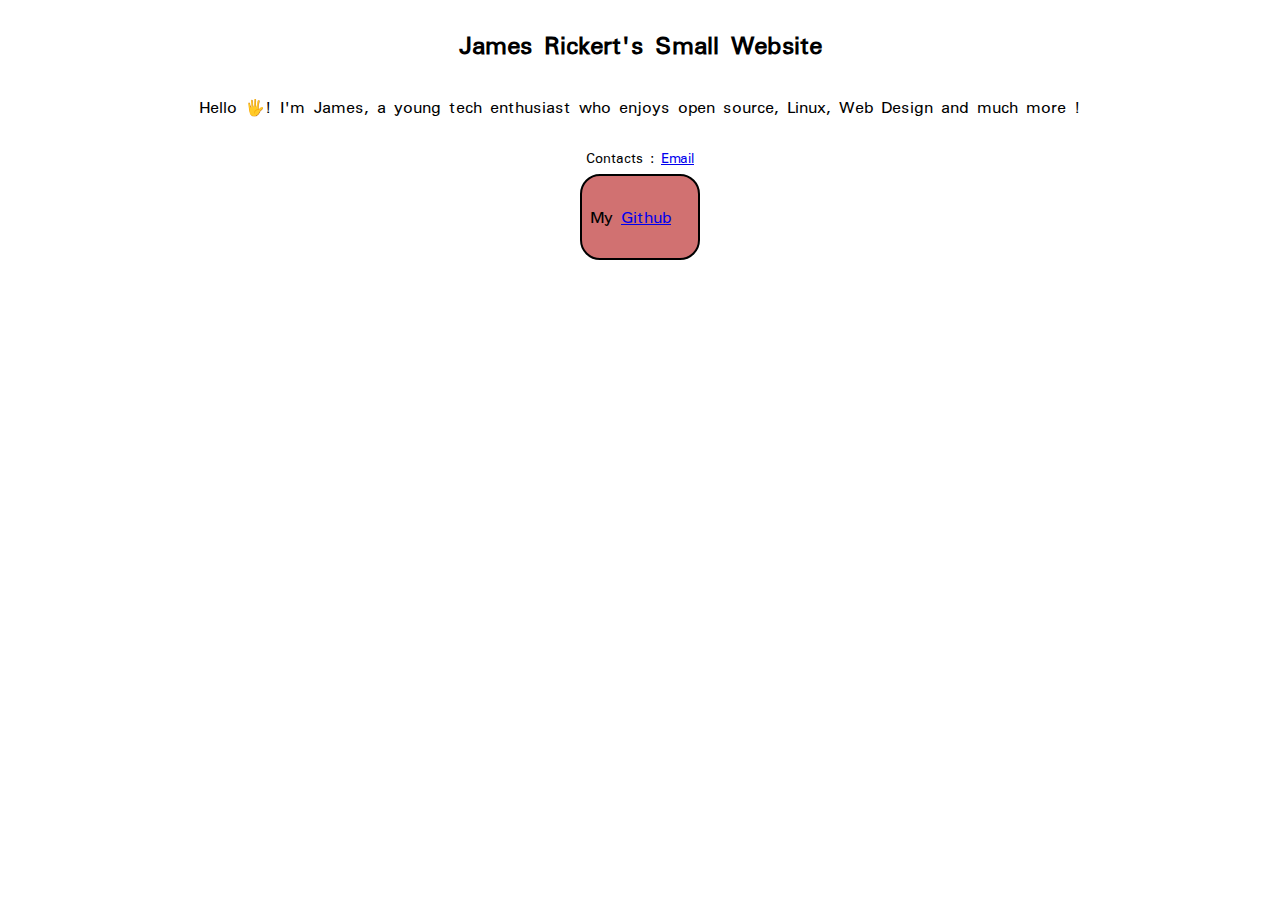
==== index.html @ efe65878 "Add files via upload" ====
<!DOCTYPE html>
<html lang="en">
<head>
    <meta name="description" content="James Rickert's Webpage">
    <meta http-equiv="X-UA-Compatible" content="IE=7">
    <link rel="shortcut icon" href="favicon.ico" type="image/x-icon">
    <link rel="stylesheet" href="style.css">
    <meta charset="UTF-8">
    <meta http-equiv="X-UA-Compatible" content="IE=edge">
    <meta name="viewport" content="width=device-width, initial-scale=1.0">
    <title>James Rickert's Website</title>
</head>
<body>
    <center><h2><strong>James Rickert's Small Website</strong></h2></center>
    <center><p>Hello 🖐! I'm James, a young tech enthusiast who enjoys open source, Linux, Web Design and much more !</p></center>
    <center><small>Contacts : <a href="mailto:jamesrickert@proton.me">Email</a></small></center>
    <div id="services">
        <div id="box" style="background-color: rgb(209, 113, 113);">
            <p>My <a href="https://github.com/jamesrickert">Github</a></p>
        </div>
    </div>
</body>
</html>
---- style.css ----
@import url('https://fonts.googleapis.com/css2?family=Mingzat&display=swap');
body {
    font-family: 'Mingzat', sans-serif;
}
#services {
    display: flex;
    align-items: center;
    justify-content: center;
}
#box {
    padding: 0.5em;
    border: 2px solid black;
    transition: 200ms ease-in-out;
    width: 100px;
    border-radius: 20px;
}
#box:hover {
    transform: scale(1.1);
}
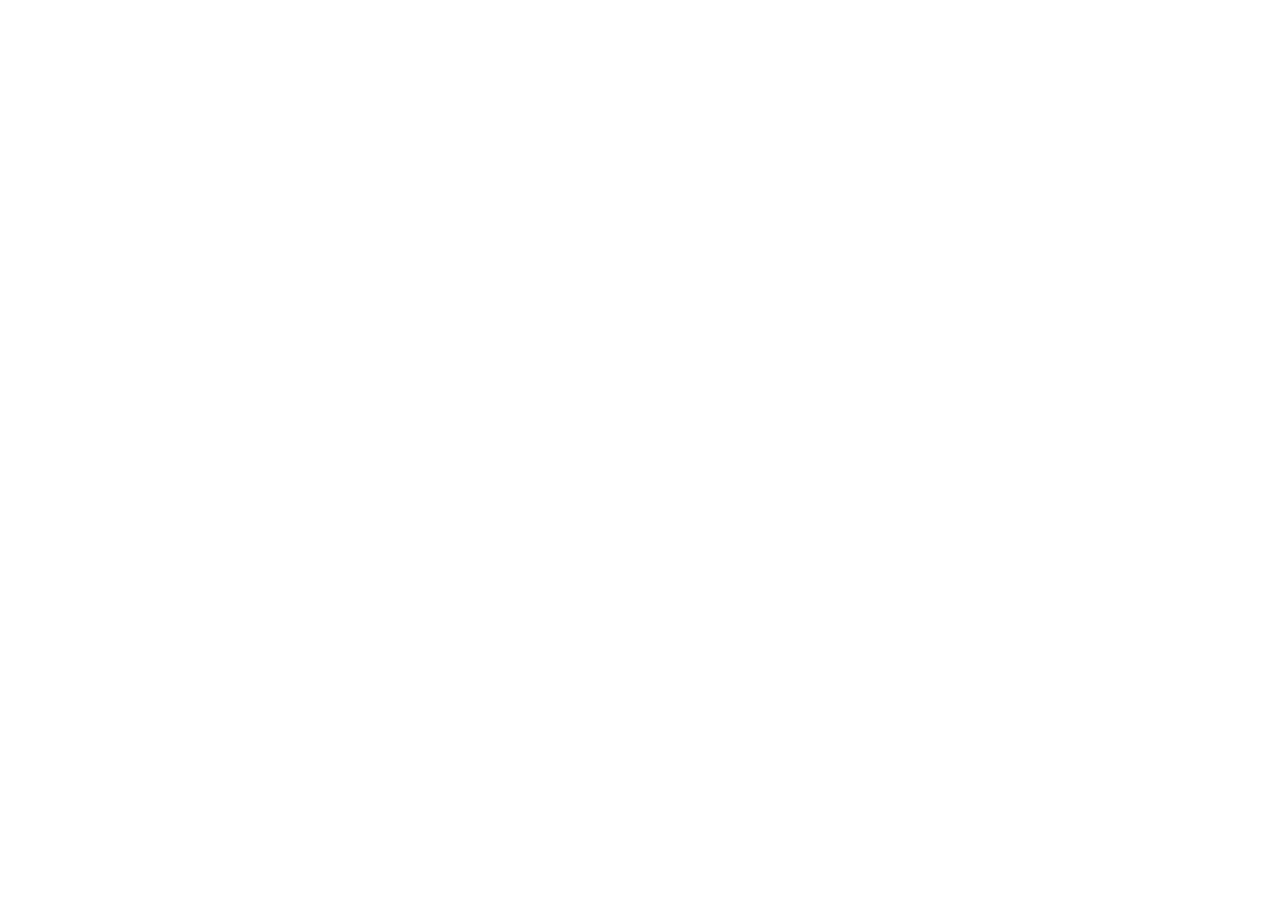
==== commit 8559703b: "Add files via upload" ====
--- a/index.html
+++ b/index.html
@@ -1,23 +1,33 @@
 <!DOCTYPE html>
 <html lang="en">
 <head>
-    <meta name="description" content="James Rickert's Webpage">
-    <meta http-equiv="X-UA-Compatible" content="IE=7">
-    <link rel="shortcut icon" href="favicon.ico" type="image/x-icon">
-    <link rel="stylesheet" href="style.css">
     <meta charset="UTF-8">
     <meta http-equiv="X-UA-Compatible" content="IE=edge">
     <meta name="viewport" content="width=device-width, initial-scale=1.0">
-    <title>James Rickert's Website</title>
+    <title>Jame's Shop</title>
+
+    <link rel="stylesheet" href="style.css">
 </head>
 <body>
-    <center><h2><strong>James Rickert's Small Website</strong></h2></center>
-    <center><p>Hello 🖐! I'm James, a young tech enthusiast who enjoys open source, Linux, Web Design and much more !</p></center>
-    <center><small>Contacts : <a href="mailto:jamesrickert@proton.me">Email</a></small></center>
-    <div id="services">
-        <div id="box" style="background-color: rgb(209, 113, 113);">
-            <p>My <a href="https://github.com/jamesrickert">Github</a></p>
-        </div>
+    <div class="hero-section">
+        <h1 class="title">Jame's VCC | VPN | Website Design</h1>
+        <small><em>Secure, Unique, Authentic</em></small>
+
+        <div class="categories"></div>
     </div>
+    
+    <div class="products" id="products"></div>
+    
+    <!-- Dont remove this huehue  -->
+        <p class="credits">Made by <a href="https://discord.gg/kQkaCTZRYc">Ang3lArt</a></p>
+    <!-- Dont remove this huehue  -->
+    
+    <div class="loading">
+        <img src="images/spinner.gif" alt="">
+    </div>
+    <script src="https://code.jquery.com/jquery-3.6.0.slim.min.js" integrity="sha256-u7e5khyithlIdTpu22PHhENmPcRdFiHRjhAuHcs05RI=" crossorigin="anonymous"></script>
+
+    <script src="index.js"></script>
 </body>
+
 </html>--- a/style.css
+++ b/style.css
@@ -1,19 +1,169 @@
-@import url('https://fonts.googleapis.com/css2?family=Mingzat&display=swap');
-body {
-    font-family: 'Mingzat', sans-serif;
-}
-#services {
-    display: flex;
-    align-items: center;
-    justify-content: center;
-}
-#box {
-    padding: 0.5em;
-    border: 2px solid black;
-    transition: 200ms ease-in-out;
-    width: 100px;
-    border-radius: 20px;
-}
-#box:hover {
-    transform: scale(1.1);
-}+@import url("https://fonts.googleapis.com/css2?family=Poppins:wght@300;400;600;700&display=swap");
+* {
+  margin: 0px;
+  padding: 0px;
+  -webkit-box-sizing: border-box;
+          box-sizing: border-box;
+  font-family: "Poppins", sans-serif;
+}
+
+html,
+body {
+  overflow-x: hidden;
+}
+
+:root {
+  --primary: rgba(36, 36, 36, 1);
+  --secondary: #282828;
+}
+
+body {
+  background-color: var(--primary);
+}
+
+.loading {
+  position: fixed;
+  width: 100vw;
+  height: 100vh;
+  background-color: white;
+  top: 0;
+  left: 0;
+  -webkit-transition: all 0.3s ease-in-out;
+  transition: all 0.3s ease-in-out;
+}
+
+.loading img {
+  position: absolute;
+  top: 50%;
+  left: 50%;
+  -webkit-transform: translate(-50%, -50%);
+          transform: translate(-50%, -50%);
+}
+
+.hero-section {
+  background: -webkit-gradient(linear, left top, left bottom, from(rgba(36, 36, 36, 0.38)), to(var(--primary))), url("images/bg.jpg");
+  background: linear-gradient(to bottom, rgba(36, 36, 36, 0.38), var(--primary)), url("images/bg.jpg");
+  text-align: center;
+  padding-top: 272px;
+  background-size: cover;
+  background-position: center;
+  padding-bottom: 96px;
+  color: white;
+}
+
+.hero-section h1 {
+  font-size: 51px;
+}
+
+.hero-section p {
+  max-width: 637px;
+  width: 90%;
+  margin: 7px auto 62px auto;
+  font-weight: 300;
+}
+
+.hero-section .categories {
+  display: -webkit-box;
+  display: -ms-flexbox;
+  display: flex;
+  -webkit-box-pack: center;
+      -ms-flex-pack: center;
+          justify-content: center;
+  -ms-flex-wrap: wrap;
+      flex-wrap: wrap;
+  max-width: 85%;
+  margin: 0 auto;
+}
+
+.hero-section .categories button {
+  padding: 11px 48px;
+  min-width: 235px;
+  font-size: 18px;
+  margin: 21px;
+  background-color: transparent;
+  color: white;
+  border: 1px solid white;
+  cursor: pointer;
+  -webkit-transition: all 0.4s ease;
+  transition: all 0.4s ease;
+}
+
+.hero-section .categories button:hover {
+  background-color: white;
+  color: black;
+}
+
+.hero-section .categories .clicked {
+  background-color: white;
+  color: black;
+}
+
+.products {
+  display: -webkit-box;
+  display: -ms-flexbox;
+  display: flex;
+  -webkit-box-pack: center;
+      -ms-flex-pack: center;
+          justify-content: center;
+  -ms-flex-wrap: wrap;
+      flex-wrap: wrap;
+}
+
+.products .product {
+  max-width: 331px;
+  border-radius: 9px;
+  background-color: var(--secondary);
+  text-align: center;
+  margin: 26px;
+  color: white;
+}
+
+.products .product img {
+  border-radius: 9px 9px 0px 0px;
+  width: 100%;
+  max-height: 215px;
+}
+
+.products .product .text {
+  padding: 27px 45px;
+}
+
+.products .product .text .description {
+  font-size: 14px;
+  margin-top: 17px;
+  font-weight: 300;
+}
+
+.products .product .text .stock {
+  font-size: 14px;
+  font-weight: 300;
+}
+
+.products .product button {
+  width: 80%;
+  max-width: 247px;
+  margin-top: 37px;
+  padding: 16px 100px;
+  -webkit-transition: all 0.3s ease-in-out;
+  transition: all 0.3s ease-in-out;
+  background-color: transparent;
+  border: 2px solid #0f3de3;
+  border-radius: 6px;
+  font-size: 20px;
+  color: white;
+  margin-bottom: 41px;
+  cursor: pointer;
+  background-color: #0f3de3;
+}
+
+.credits {
+  text-align: center;
+  color: white;
+  padding-bottom: 30px;
+  margin-top: 50px;
+}
+
+.credits a {
+  color: white;
+}
+/*# sourceMappingURL=style.css.map */